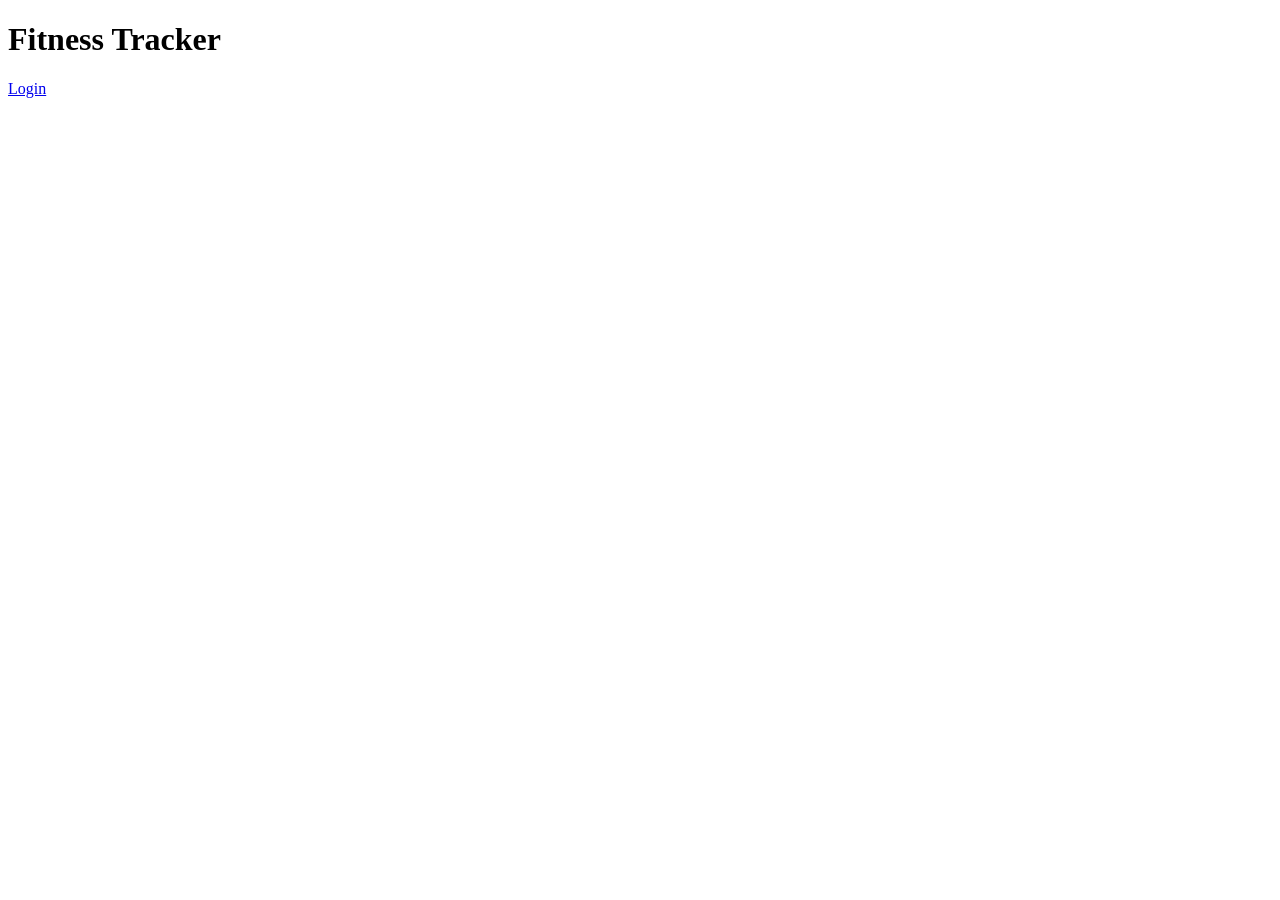
==== templates/index.html @ 317f1df5 "style: Add CSS in static" ====
<!DOCTYPE html>
<html lang="en">
<head>
    <meta charset="UTF-8">
    <meta name="viewport" content="width=device-width, initial-scale=1.0">
    <link rel="stylesheet" href="{{ url_for('static', filename='style.css') }}">
    <title>Welcome - Fitness Tracker</title>
</head>
<body>
    <h1>Fitness Tracker</h1>

    <a href="/login">Login</a>

</body>
</html>
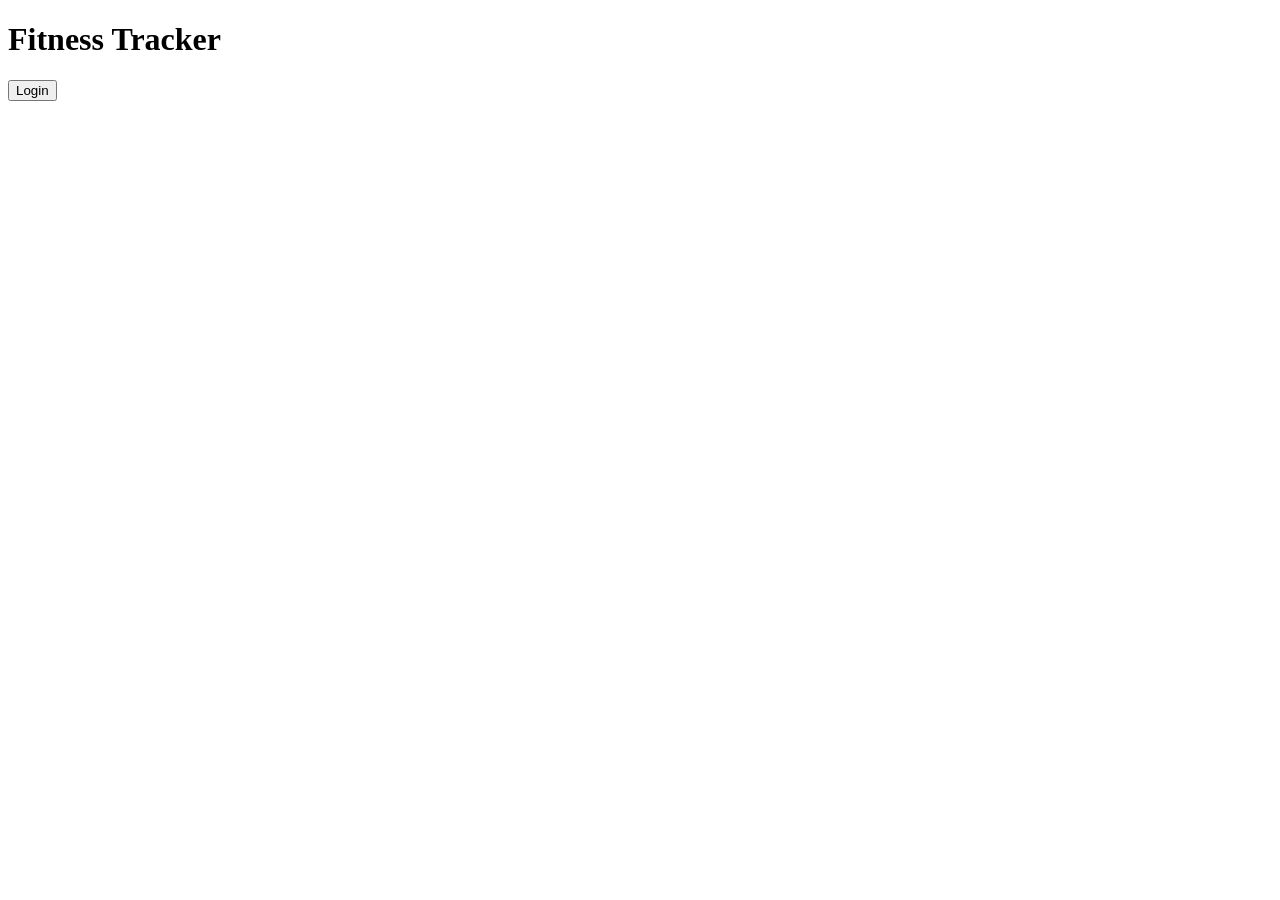
==== commit 81e40d76: "feat: Add basic authentication" ====
--- a/templates/index.html
+++ b/templates/index.html
@@ -9,7 +9,7 @@
 <body>
     <h1>Fitness Tracker</h1>
 
-    <a href="/login">Login</a>
+    <button class="btn" onclick="window.location.href='/login'">Login</button>
 
 </body>
 </html>
